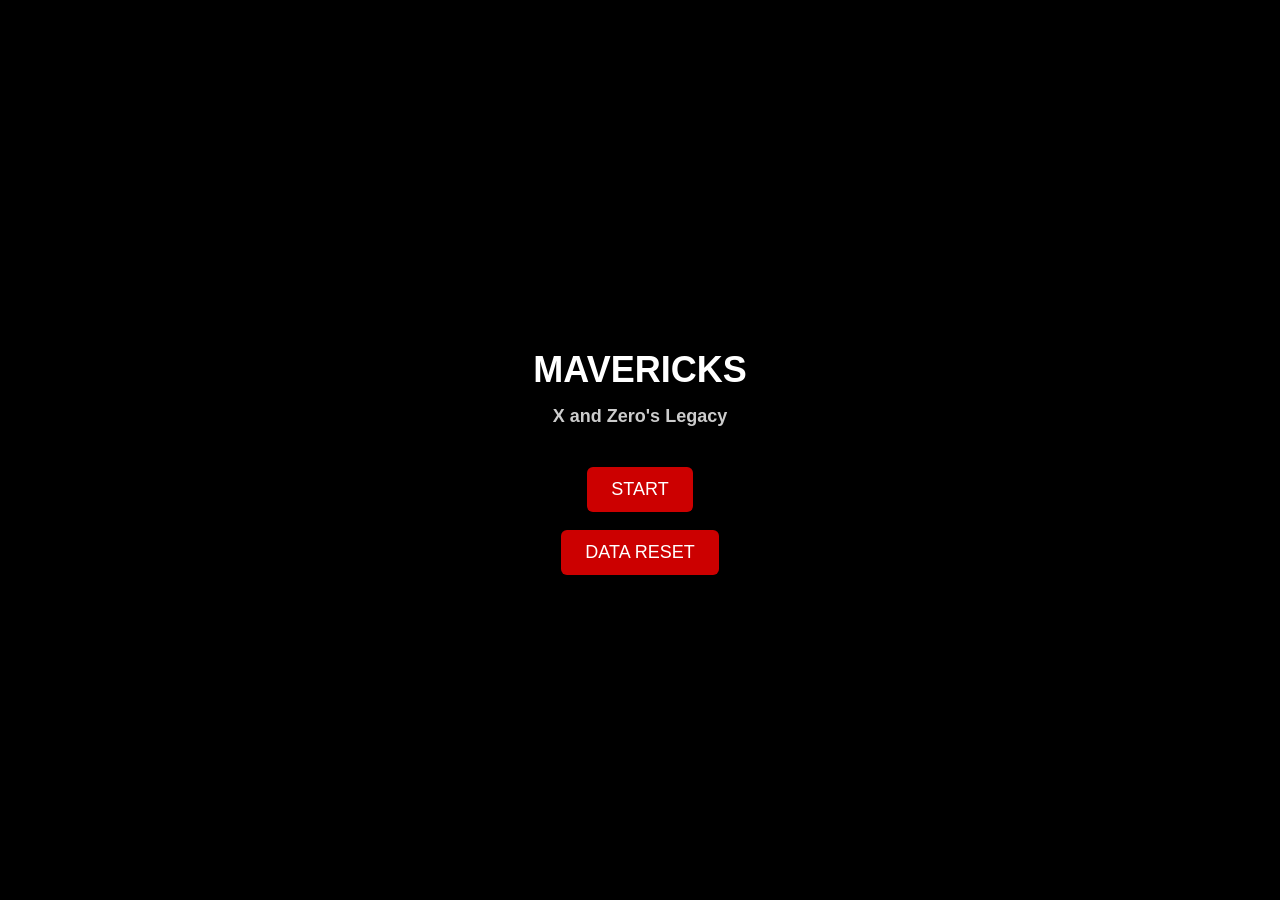
==== index.html @ 5ade76d6 "Update index.html" ====
<!DOCTYPE html>
<html lang="ko">
<head>
<meta charset="UTF-8" />
<title>Mavericks</title>
<meta name="viewport" content="width=device-width, initial-scale=1.0, user-scalable=no">

<style>
body {
  margin: 0;
  background: black;
  color: white;
  font-family: "Malgun Gothic", sans-serif;
  height: 100vh;
  display: flex;
  justify-content: center;
  align-items: center;
}

.screen {
  display: none;
  width: 90%;
  max-width: 600px;
  text-align: center;
}

.active {
  display: block;
}

h1 { font-size: 36px; margin-bottom: 10px; }
h2 { font-size: 18px; opacity: 0.8; margin-bottom: 40px; }

button {
  padding: 12px 24px;
  font-size: 18px;
  background: #c00;
  color: white;
  border: none;
  border-radius: 6px;
}

#introText {
  text-align: left;
  line-height: 1.8;
  min-height: 160px;
  white-space: pre-line;
}

#mugshot {
  width: 120px;
  margin: 0 auto 10px;
  display: none;
}

#hint {
  margin-top: 10px;
  font-size: 12px;
  opacity: 0.6;
}

#skipBtn {
  margin-top: 15px;
  font-size: 14px;
  background: #444;
}
</style>
</head>

<body>

<!-- 타이틀 -->
<div id="titleScreen" class="screen active">
  <h1>MAVERICKS</h1>
  <h2>X and Zero's Legacy</h2>
  <button id="startBtn">START</button><br><br>
  <button id="resetBtn">DATA RESET</button>
</div>

<!-- 인트로 -->
<div id="introScreen" class="screen">
  <img id="mugshot">
  <div id="introText"></div>
  <div id="hint">화면을 터치하면 계속</div>
  <button id="skipBtn">SKIP</button>
</div>

<script src="data.js"></script>
<script>
loadPlayerData();

/* DOM */
const titleScreen = document.getElementById("titleScreen");
const introScreen = document.getElementById("introScreen");
const textEl = document.getElementById("introText");
const mugshot = document.getElementById("mugshot");
const startBtn = document.getElementById("startBtn");
const resetBtn = document.getElementById("resetBtn");
const skipBtn = document.getElementById("skipBtn");

/* 스토리 */
const story = [
  "매버릭 전쟁이 끝나고 30년 후...",
  "그러나 제로는 실종되었다."
];

const dialogue = [
  "엑스: 제로는 어디에 있는 거지?",
  "에이리아: 아직 위치를 파악하지 못했어."
];

let mode = "story";
let line = 0;
let char = 0;
let typing = false;
let timer;
const speed = 35;

startBtn.onclick = () => {
  titleScreen.classList.remove("active");
  introScreen.classList.add("active");
  resetTyping();
  updateMugshot();
  typeText();
};

function updateMugshot() {
  mugshot.style.display = "none";
  if (mode !== "dialogue") return;

  const t = dialogue[line];
  if (t.startsWith("엑스:")) mugshot.src = "images/X_mugshot.png";
  else if (t.startsWith("에이리아:")) mugshot.src = "images/Alia_mugshot.png";
  mugshot.style.display = "block";
}

function typeText() {
  typing = true;
  const src = mode === "story" ? story : dialogue;
  if (char < src[line].length) {
    textEl.textContent += src[line][char++];
    timer = setTimeout(typeText, speed);
  } else typing = false;
}

function nextLine() {
  if (typing) {
    clearTimeout(timer);
    typing = false;
    return;
  }

  line++;
  const src = mode === "story" ? story : dialogue;

  if (line < src.length) {
    resetTyping();
    updateMugshot();
    typeText();
  } else if (mode === "story") {
    mode = "dialogue";
    line = 0;
    resetTyping();
    updateMugshot();
    typeText();
  } else location.href = "select.html";
}

function resetTyping() {
  clearTimeout(timer);
  char = 0;
  textEl.textContent = "";
}

introScreen.addEventListener("touchstart", nextLine);

skipBtn.onclick = () => location.href = "select.html";

resetBtn.onclick = () => {
  if (confirm("모든 진행 상황을 초기화할까요?")) {
    localStorage.removeItem("playerData");
    location.reload();
  }
};
</script>

</body>
</html>
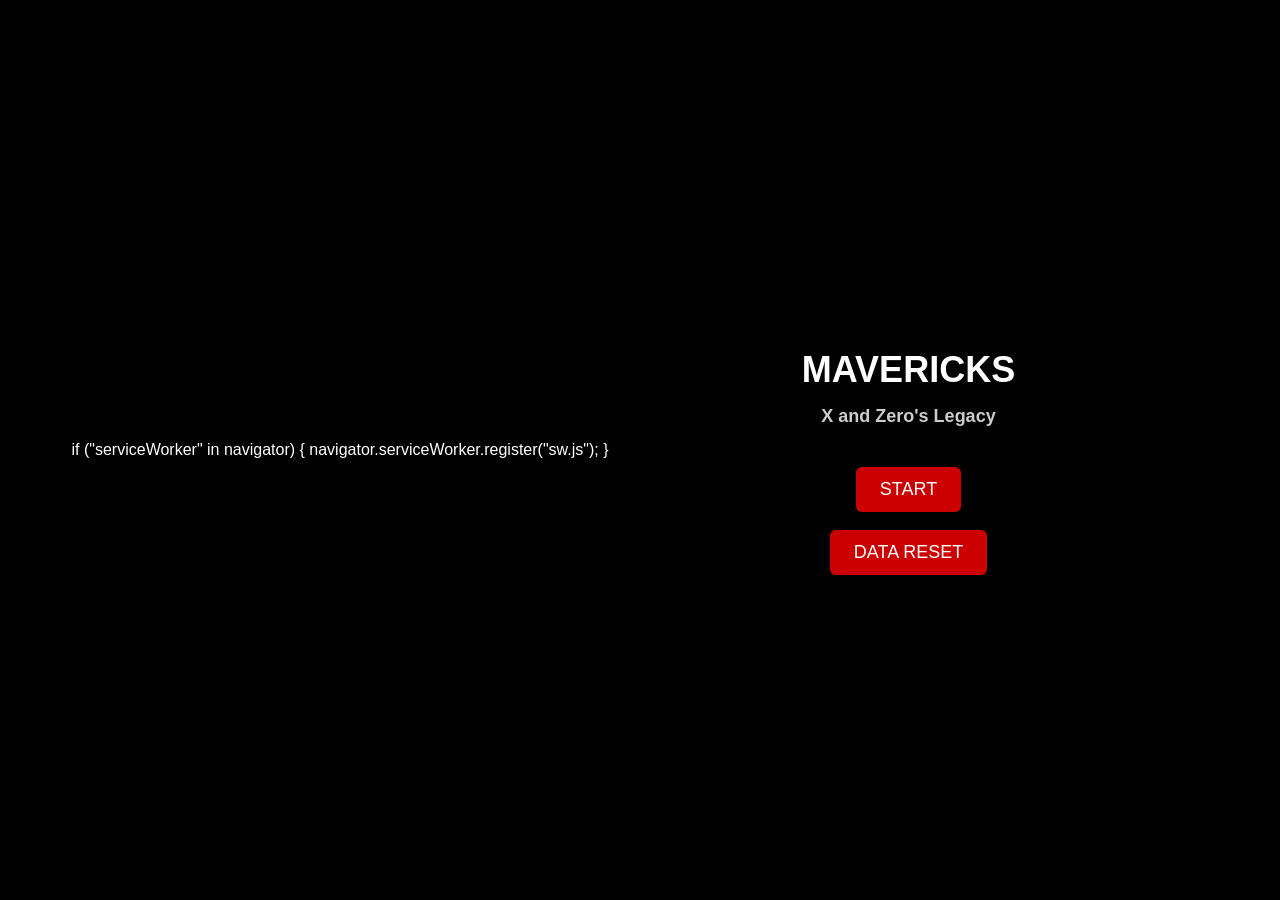
==== commit d79298d7: "Update index.html" ====
--- a/index.html
+++ b/index.html
@@ -1,6 +1,10 @@
 <!DOCTYPE html>
 <html lang="ko">
 <head>
+  if ("serviceWorker" in navigator) {
+  navigator.serviceWorker.register("sw.js");
+}
+<link rel="manifest" href="./manifest.json">
 <meta charset="UTF-8" />
 <title>Mavericks</title>
 <meta name="viewport" content="width=device-width, initial-scale=1.0, user-scalable=no">
@@ -43,7 +47,7 @@
 #introText {
   text-align: left;
   line-height: 1.8;
-  min-height: 160px;
+  min-height: 180px;
   white-space: pre-line;
 }
 
@@ -85,7 +89,7 @@
   <button id="skipBtn">SKIP</button>
 </div>
 
-<script src="data.js"></script>
+<script src="data/data.js"></script>
 <script>
 loadPlayerData();
 
@@ -94,19 +98,34 @@
 const introScreen = document.getElementById("introScreen");
 const textEl = document.getElementById("introText");
 const mugshot = document.getElementById("mugshot");
-const startBtn = document.getElementById("startBtn");
-const resetBtn = document.getElementById("resetBtn");
-const skipBtn = document.getElementById("skipBtn");
-
-/* 스토리 */
+
+/* 스토리 (나레이션) */
 const story = [
-  "매버릭 전쟁이 끝나고 30년 후...",
-  "그러나 제로는 실종되었다."
+  "매버릭 전쟁이 끝나고 30년 후...\n엑스와 제로의 활약으로 모든 매버릭들의 대장 시그마는 파괴되었다.",
+  "제로는 시그마와 싸울때마다 자신의 에너지가 커지는 것을 느꼈다.\n전쟁이 끝나고도 제로의 에너지에 대한 시그마의 욕구는 꺼지지 않았다.",
+  "엑스는 늘 세계를 구하기 위해\n자신의 친구 제로를 파괴해야 할까봐 두려웠다.",
+  "어느 날, 제로는 처분된 매버릭들의 부품이 재활용되는\n\"매버릭 쓰레기장\"을 조사하는 임무를 맡았다.",
+  "그러나 제로가 그곳에서 실종되는 사고가 일어난다.",
+  "엑스와 에이리아는\n제로를 찾기 위한 모험을 떠나게 되는데..."
 ];
 
+/* 대화 */
 const dialogue = [
-  "엑스: 제로는 어디에 있는 거지?",
-  "에이리아: 아직 위치를 파악하지 못했어."
+  "엑스: 그래서… 제로는 어디에 있는 거지?",
+  "에이리아: 아직 정확한 위치는 파악되지 않았어.\n하지만 누군가 의도적으로 제로의 신호를 교란하고 있어.",
+  "에이리아: 확실한 건, 제로가 납치되었다는 거야.\n마지막 반응은… 매버릭 쓰레기장 인근이었어.",
+  "(경보음이 울린다)",
+  "에이리아: 엑스! 전국에서 강력한 매버릭 신호 다섯 개가 동시에 감지됐어!",
+  "엑스: 다섯 개나…?",
+  "에이리아: 신호 중 네 개는 30년 전 파괴된 매버릭이야.",
+  "에이리아: 나머지 하나는… 매우 오래된 데이터야.",
+  "엑스: 구형 로봇까지…?\n대체 누가 이런 짓을…",
+  "에이리아: 남극의 칠 펭귄.\n이집트의 그라운드 스카라비치.",
+  "에이리아: 독일의 정체불명의 구식 로봇.\n인도의 톡식 시호스.\n미국의 런처 옥토퍼스.",
+  "엑스: 시그마는 사라졌을 텐데…\n그럼 배후가 따로 있다는 건가?",
+  "에이리아: 지금은 세계를 안정시키는 게 우선이야.",
+  "에이리아: 엑스, 다섯 매버릭을 저지해 줘.",
+  "엑스: 알겠어.\n지금 당장 출동한다!"
 ];
 
 let mode = "story";
@@ -114,38 +133,47 @@
 let char = 0;
 let typing = false;
 let timer;
-const speed = 35;
-
-startBtn.onclick = () => {
+const speed = 30;
+
+/* 시작 */
+document.getElementById("startBtn").onclick = () => {
   titleScreen.classList.remove("active");
   introScreen.classList.add("active");
-  resetTyping();
-  updateMugshot();
+  resetLine();
   typeText();
 };
 
+/* 머그샷 처리 */
 function updateMugshot() {
   mugshot.style.display = "none";
   if (mode !== "dialogue") return;
 
   const t = dialogue[line];
-  if (t.startsWith("엑스:")) mugshot.src = "images/X_mugshot.png";
-  else if (t.startsWith("에이리아:")) mugshot.src = "images/Alia_mugshot.png";
+  if (t.startsWith("엑스:")) mugshot.src = "images/Mugshots/X_mugshot.png";
+  else if (t.startsWith("에이리아:")) mugshot.src = "images/Mugshots/Alia_mugshot.png";
+  else return;
+
   mugshot.style.display = "block";
 }
 
+/* 타이핑 */
 function typeText() {
   typing = true;
   const src = mode === "story" ? story : dialogue;
+
   if (char < src[line].length) {
     textEl.textContent += src[line][char++];
     timer = setTimeout(typeText, speed);
-  } else typing = false;
-}
-
+  } else {
+    typing = false;
+  }
+}
+
+/* 다음 줄 */
 function nextLine() {
   if (typing) {
     clearTimeout(timer);
+    textEl.textContent = (mode === "story" ? story : dialogue)[line];
     typing = false;
     return;
   }
@@ -154,31 +182,35 @@
   const src = mode === "story" ? story : dialogue;
 
   if (line < src.length) {
-    resetTyping();
+    resetLine();
     updateMugshot();
     typeText();
   } else if (mode === "story") {
     mode = "dialogue";
     line = 0;
-    resetTyping();
+    resetLine();
     updateMugshot();
     typeText();
-  } else location.href = "select.html";
-}
-
-function resetTyping() {
+  } else {
+    location.href = "select.html";
+  }
+}
+
+/* 초기화 */
+function resetLine() {
   clearTimeout(timer);
   char = 0;
   textEl.textContent = "";
+  updateMugshot();
 }
 
 introScreen.addEventListener("touchstart", nextLine);
-
-skipBtn.onclick = () => location.href = "select.html";
-
-resetBtn.onclick = () => {
+document.getElementById("skipBtn").onclick = () => location.href = "select.html";
+
+document.getElementById("resetBtn").onclick = () => {
   if (confirm("모든 진행 상황을 초기화할까요?")) {
     localStorage.removeItem("playerData");
+    localStorage.removeItem("gameState");
     location.reload();
   }
 };
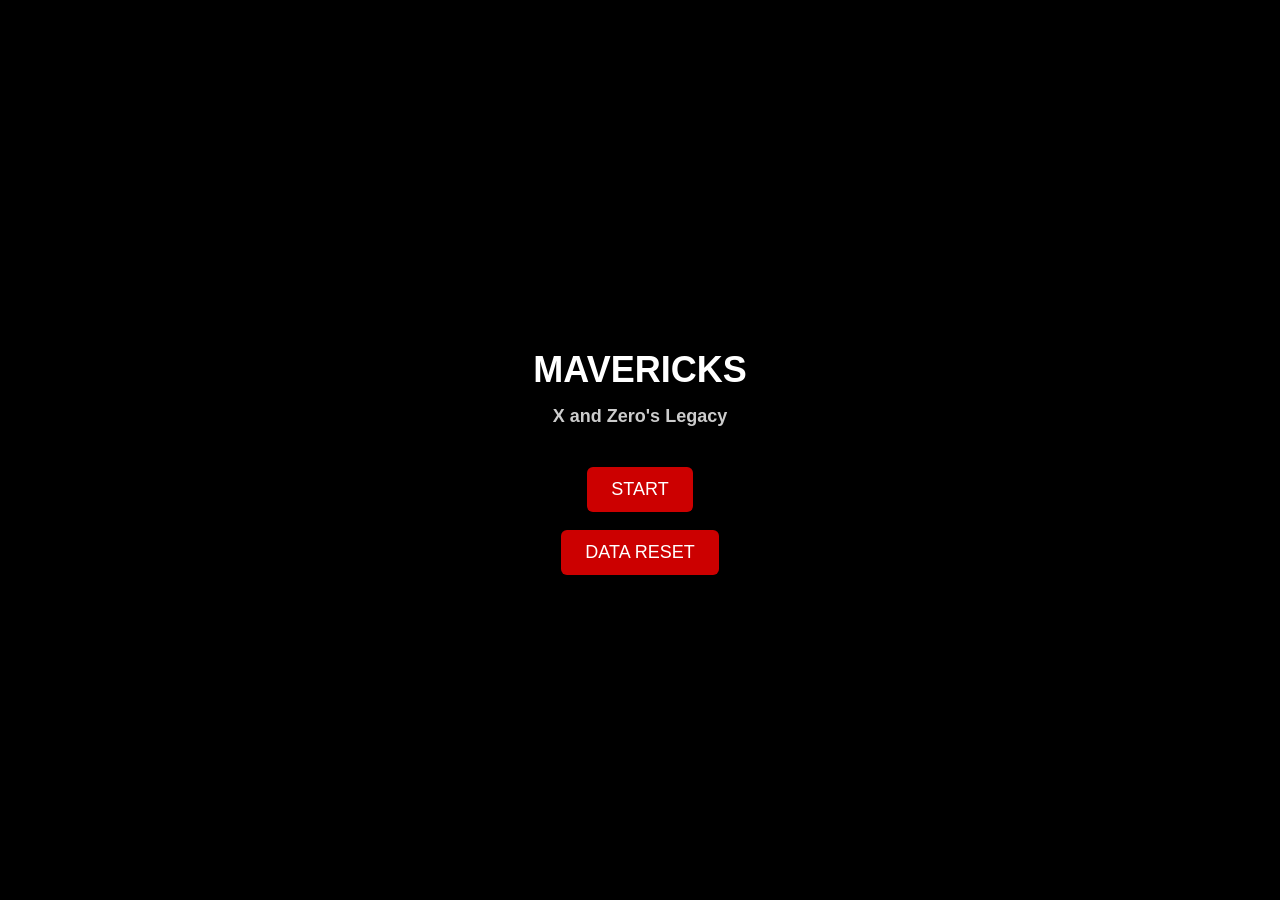
==== commit e669c07f: "Update index.html" ====
--- a/index.html
+++ b/index.html
@@ -1,14 +1,16 @@
 <!DOCTYPE html>
 <html lang="ko">
 <head>
-  if ("serviceWorker" in navigator) {
-  navigator.serviceWorker.register("sw.js");
-}
-<link rel="manifest" href="./manifest.json">
-<meta charset="UTF-8" />
-<title>Mavericks</title>
-<meta name="viewport" content="width=device-width, initial-scale=1.0, user-scalable=no">
-
+  <meta charset="UTF-8" />
+  <title>Mavericks</title>
+
+  <link rel="manifest" href="./manifest.json">
+
+  <meta name="viewport"
+    content="width=device-width, initial-scale=1.0, user-scalable=no">
+
+  <meta name="theme-color" content="#000000">
+</head>
 <style>
 body {
   margin: 0;
@@ -215,6 +217,10 @@
   }
 };
 </script>
-
+<script>
+if ("serviceWorker" in navigator) {
+  navigator.serviceWorker.register("./sw.js");
+}
+</script>
 </body>
 </html>
